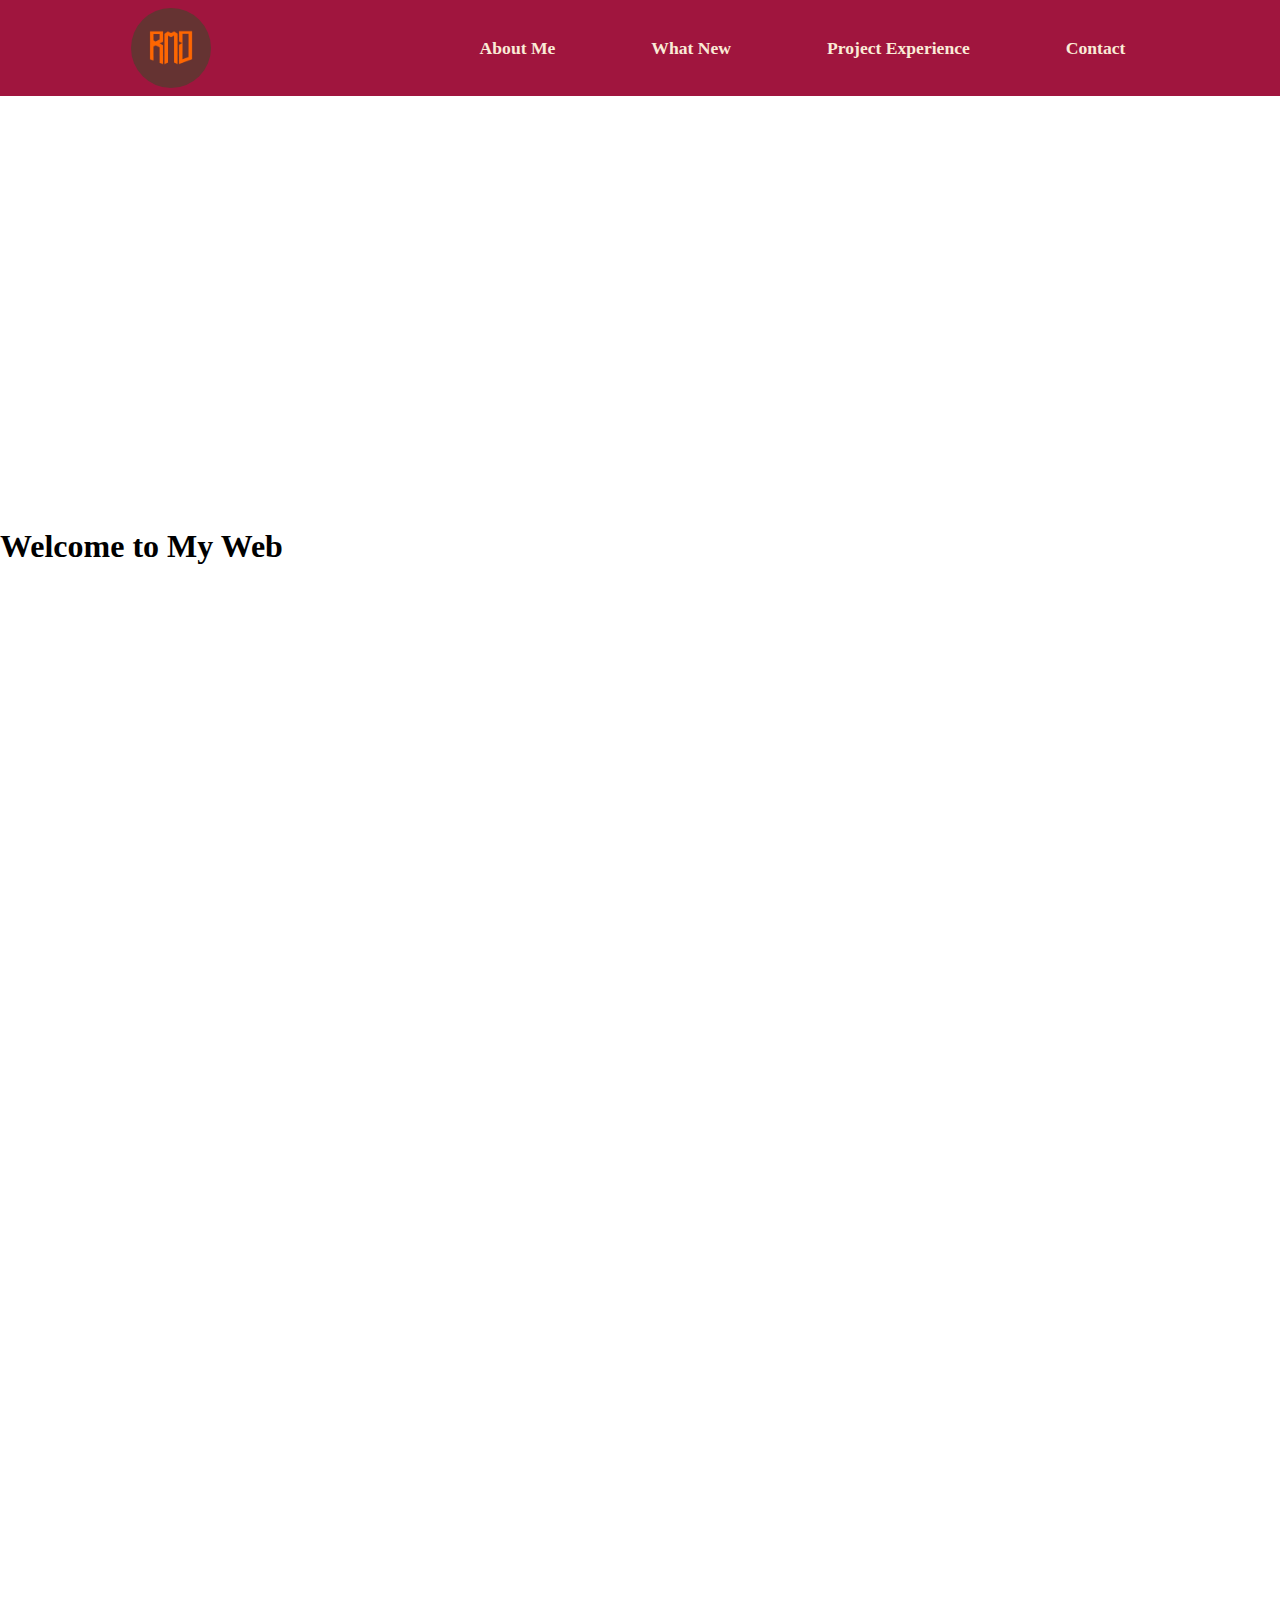
==== index.html @ 96b0b172 "commit pertama" ====
<!DOCTYPE html>
<html lang="en">
	<head>
		<meta charset="UTF-8" />
		<meta name="viewport" content="width=device-width, initial-scale=1.0" />
		<title>Portofolio</title>
		<link rel="stylesheet" href="style.css" />
	</head>
	<body>
		<nav>
			<img src="./img/Remando Logo - Merah.jpg" alt="" class="image" />
			<ul class="nav-list">
				<li><a class="list-items" href="">About Me</a></li>
				<li><a class="list-items" href="">What New</a></li>
				<li><a class="list-items" href="">Project Experience</a></li>
				<li><a class="list-items" href="">Contact</a></li>
			</ul>
		</nav>

      <section class="hero">
         <main class="content">
            <h1>Welcome to My Web</h1>
         </main>
      </section>

	</body>
</html>
---- style.css ----
*{
   margin: 0;
   padding: 0;
}
:root{
   --bg:#A0153E;
   --secondary:#cb5858;
   --third:green;
}

nav{
   display: flex;
   height: auto;
   width: auto;
   background-color: var(--bg);
   color: aliceblue;
   padding: 0.5rem;
   justify-content: space-around;
   align-items: center;
}
nav .image{
   border-radius: 50%;
   width: 80px;   
}
nav .nav-list{
   display: flex;
   gap: 3rem;
   list-style-type: none;
   flex-wrap: wrap;
   justify-content: center;
}
nav .nav-list .list-items{
   padding: 0.5rem 1.5rem;
   border-radius: 100px;
}
nav .nav-list .list-items:hover{
   background-color: var(--secondary);
}
nav .nav-list li a{
   font-size: 1.1rem;
   text-decoration: none;
   font-weight: 700;
   color: antiquewhite;
}
body{
   min-height: 100rem;
}
.hero{
   min-height: 100vh;
   display: flex;
   align-items: center;
   background-image: url();
   background-repeat: no-repeat;
   background-position: center;
   background-size: cover;
   position: relative;
}


@media screen and (max-width: 768px){
   nav{
      flex-direction: column;
   }
   nav .nav-list{
      margin-top: 1rem;
   }
   nav .nav-list .list-items{
      padding: 0.5rem 1.5rem;
   }
}
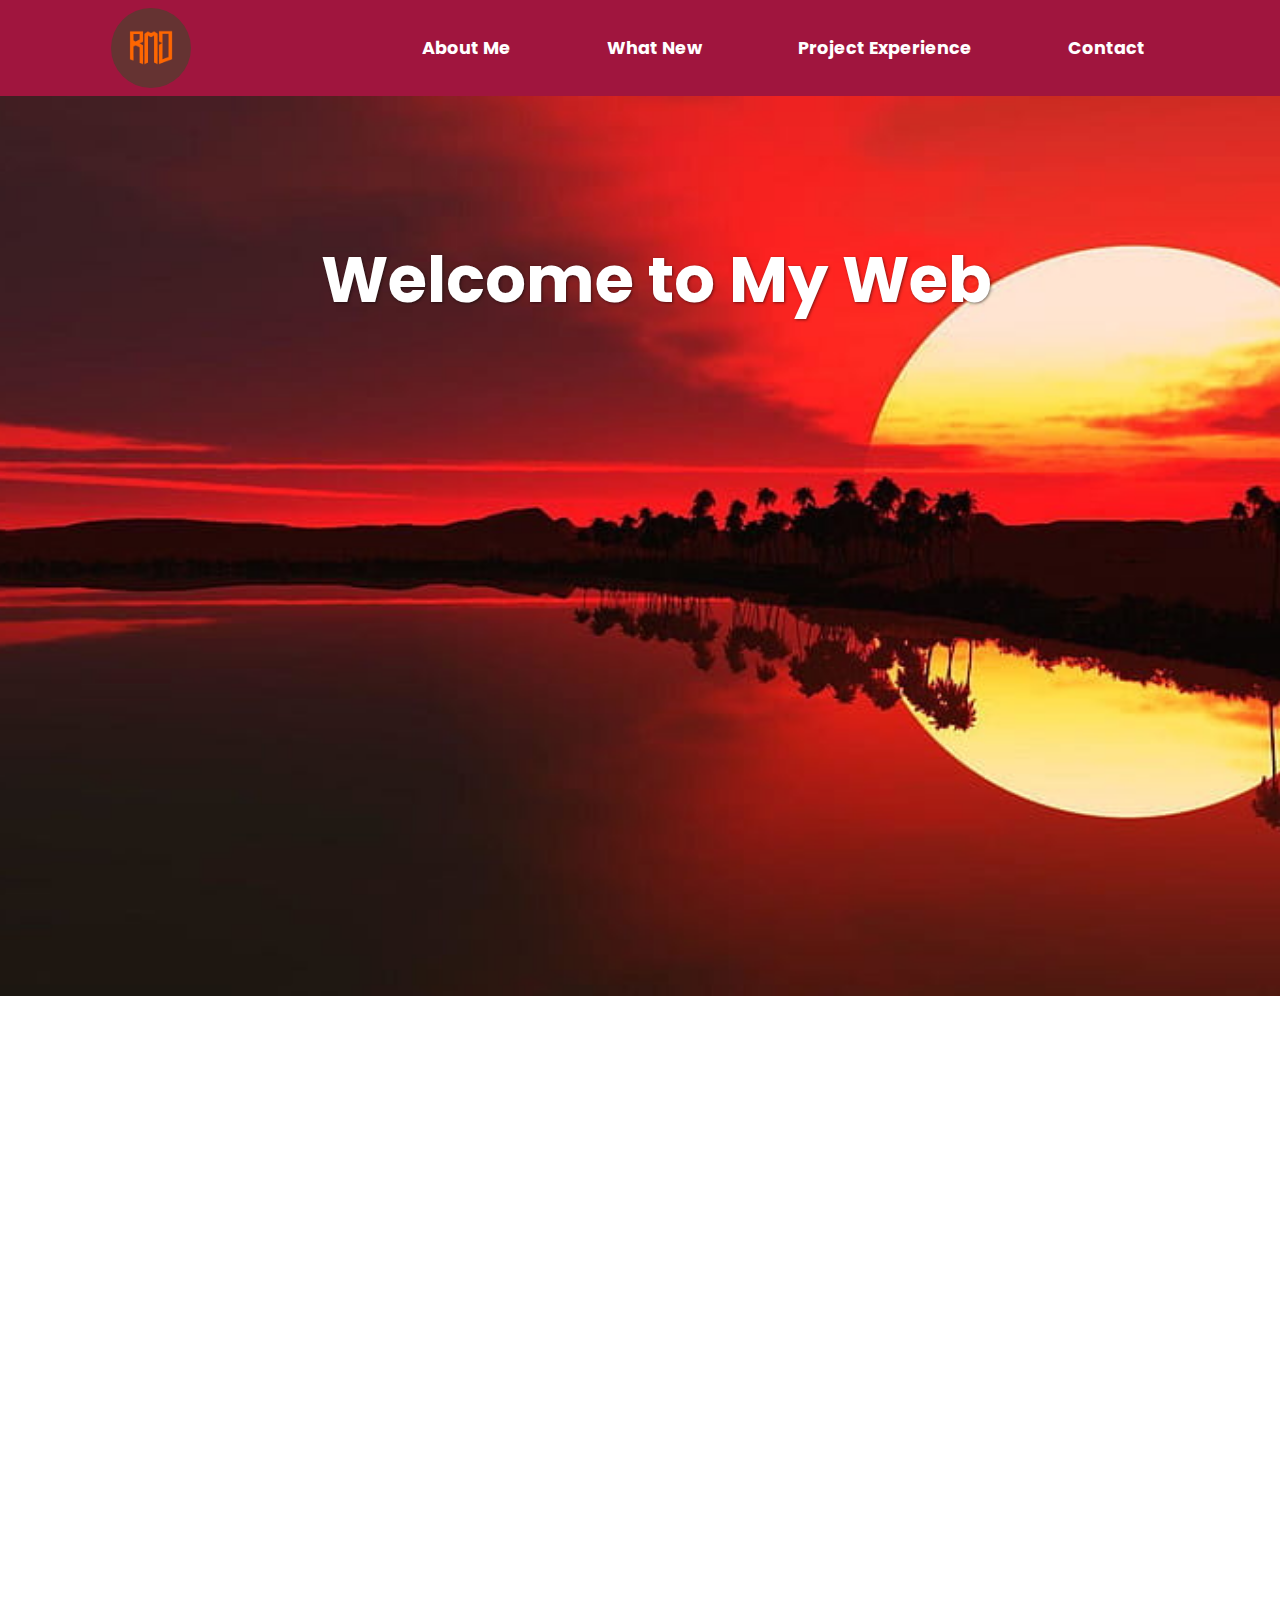
==== commit 50ef68e3: "bikin agar responsif yaa navigasinya..." ====
--- a/index.html
+++ b/index.html
@@ -5,6 +5,14 @@
 		<meta name="viewport" content="width=device-width, initial-scale=1.0" />
 		<title>Portofolio</title>
 		<link rel="stylesheet" href="style.css" />
+		<!-- Google Font-->
+		<link rel="preconnect" href="https://fonts.googleapis.com" />
+		<!-- Google Font - Poppins-->
+		<link rel="preconnect" href="https://fonts.gstatic.com" crossorigin />
+		<link
+			href="https://fonts.googleapis.com/css2?family=Poppins:ital,wght@0,400;0,500;0,700;1,400&family=Sacramento&family=Work+Sans:wght@100;400;600;700&display=swap"
+			rel="stylesheet"
+		/>
 	</head>
 	<body>
 		<nav>
@@ -17,11 +25,10 @@
 			</ul>
 		</nav>
 
-      <section class="hero">
-         <main class="content">
-            <h1>Welcome to My Web</h1>
-         </main>
-      </section>
-
+		<section class="hero">
+			<main class="content">
+				<h1>Welcome to My Web</h1>
+			</main>
+		</section>
 	</body>
 </html>
--- a/style.css
+++ b/style.css
@@ -5,7 +5,10 @@
 :root{
    --bg:#A0153E;
    --secondary:#cb5858;
-   --third:green;
+   --shadow:1px 1px 3px rgba(1, 1, 3, 0.5);
+}
+body{
+   font-family: "Poppins";
 }
 
 nav{
@@ -40,7 +43,7 @@
    font-size: 1.1rem;
    text-decoration: none;
    font-weight: 700;
-   color: antiquewhite;
+   color: white;
 }
 body{
    min-height: 100rem;
@@ -49,11 +52,26 @@
    min-height: 100vh;
    display: flex;
    align-items: center;
-   background-image: url();
+   background-image: url(./img/main-bg.jpg);
    background-repeat: no-repeat;
    background-position: center;
    background-size: cover;
    position: relative;
+}
+
+.hero .content{
+   width: 100%;
+   text-align: center;
+   position: fixed;
+   padding: 1rem;
+   top: 13.5rem;
+}
+
+.hero .content h1{
+   font-size: 4em;
+   color: white;
+   text-shadow: var(--shadow);
+   top: 150px;
 }
 
 
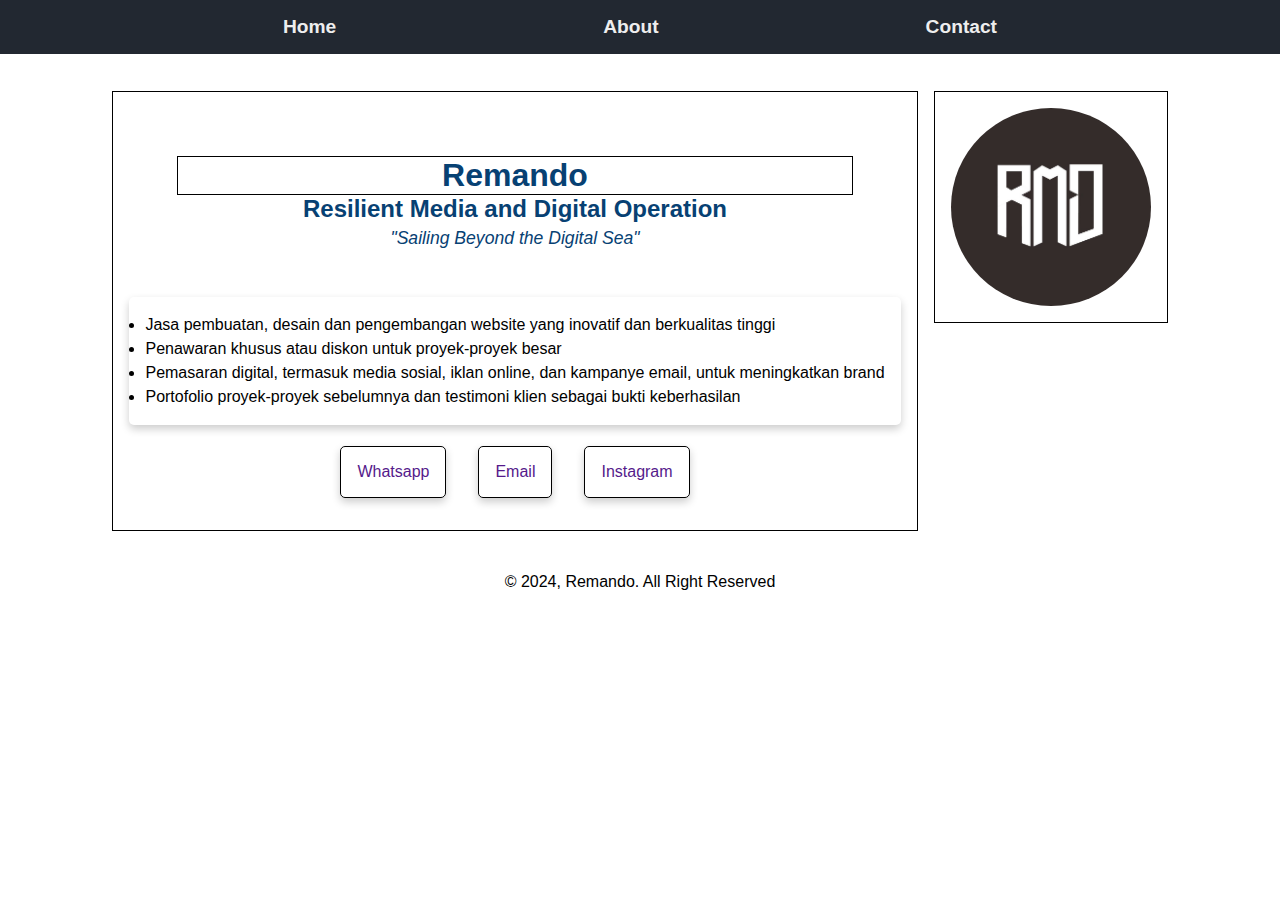
==== commit 97c9a462: "update terbaru" ====
--- a/index.html
+++ b/index.html
@@ -1,34 +1,76 @@
-<!DOCTYPE html>
-<html lang="en">
-	<head>
-		<meta charset="UTF-8" />
-		<meta name="viewport" content="width=device-width, initial-scale=1.0" />
-		<title>Portofolio</title>
-		<link rel="stylesheet" href="style.css" />
-		<!-- Google Font-->
-		<link rel="preconnect" href="https://fonts.googleapis.com" />
-		<!-- Google Font - Poppins-->
-		<link rel="preconnect" href="https://fonts.gstatic.com" crossorigin />
-		<link
-			href="https://fonts.googleapis.com/css2?family=Poppins:ital,wght@0,400;0,500;0,700;1,400&family=Sacramento&family=Work+Sans:wght@100;400;600;700&display=swap"
-			rel="stylesheet"
-		/>
-	</head>
-	<body>
-		<nav>
-			<img src="./img/Remando Logo - Merah.jpg" alt="" class="image" />
-			<ul class="nav-list">
-				<li><a class="list-items" href="">About Me</a></li>
-				<li><a class="list-items" href="">What New</a></li>
-				<li><a class="list-items" href="">Project Experience</a></li>
-				<li><a class="list-items" href="">Contact</a></li>
-			</ul>
-		</nav>
-
-		<section class="hero">
-			<main class="content">
-				<h1>Welcome to My Web</h1>
-			</main>
-		</section>
-	</body>
-</html>
+<!DOCTYPE html>
+<html lang="en">
+
+<head>
+    <meta charset="UTF-8">
+    <meta name="viewport" content="width=device-width, initial-scale=1.0">
+    <link rel="stylesheet" href="style.css">
+    <script src="script.js"></script>
+    <title>Remando-Web</title>
+</head>
+
+<body>
+    <!-- Bagian Header -->
+    <header>
+        <!-- Bagian Navbar -->
+        <nav>
+            <div class="list-container">
+                <ul>
+                    <li><a href="#">Home</a></li>
+                    <li><a href="#">About</a></li>
+                    <li><a href="#">Contact</a></li>
+                </ul>
+            </div>
+        </nav>
+    </header>
+
+    <!-- Bagian Content -->
+    <main class="content" id="content">
+        <article>
+            <div class="home" id="home">
+                <h2>Remando</h2>
+                <h4>Resilient Media and Digital Operation</h4>
+                <p>"Sailing Beyond the Digital Sea"</p>
+            </div>
+            <div class="about card" id="about">
+                <ul>
+                    <li>Jasa pembuatan, desain dan pengembangan website yang inovatif dan berkualitas tinggi</li>
+                    <li>Penawaran khusus atau diskon untuk proyek-proyek besar</li>
+                    <li>Pemasaran digital, termasuk media sosial, iklan online, dan kampanye email, untuk meningkatkan
+                        brand</li>
+                    <li>Portofolio proyek-proyek sebelumnya dan testimoni klien sebagai bukti keberhasilan</li>
+                </ul>
+            </div>
+            <div class="contact" id="contact">
+                <ul>
+                    <li class="card">
+                        <div>
+                            <a href="">Whatsapp</a>
+                        </div>
+                    </li>
+                    <li class="card">
+                        <div>
+                            <a href="">Email</a>
+                        </div>
+                    </li>
+                    <li class="card">
+                        <div>
+                            <a href="">Instagram</a>
+                        </div>
+                    </li>
+                </ul>
+            </div>
+        </article>
+        <aside>
+            <div class="aside" id="aside">
+                <img src="./asset/img/Remando Logo - Hitam.jpg" alt="">
+            </div>
+        </aside>
+    </main>
+    <!-- Bagian Footer  -->
+    <footer>
+        <p>&#169; 2024, Remando. All Right Reserved</p>
+    </footer>
+</body>
+
+</html>--- a/style.css
+++ b/style.css
@@ -1,89 +1,144 @@
-*{
-   margin: 0;
-   padding: 0;
-}
-:root{
-   --bg:#A0153E;
-   --secondary:#cb5858;
-   --shadow:1px 1px 3px rgba(1, 1, 3, 0.5);
-}
-body{
-   font-family: "Poppins";
-}
-
-nav{
-   display: flex;
-   height: auto;
-   width: auto;
-   background-color: var(--bg);
-   color: aliceblue;
-   padding: 0.5rem;
-   justify-content: space-around;
-   align-items: center;
-}
-nav .image{
-   border-radius: 50%;
-   width: 80px;   
-}
-nav .nav-list{
-   display: flex;
-   gap: 3rem;
-   list-style-type: none;
-   flex-wrap: wrap;
-   justify-content: center;
-}
-nav .nav-list .list-items{
-   padding: 0.5rem 1.5rem;
-   border-radius: 100px;
-}
-nav .nav-list .list-items:hover{
-   background-color: var(--secondary);
-}
-nav .nav-list li a{
-   font-size: 1.1rem;
-   text-decoration: none;
-   font-weight: 700;
-   color: white;
-}
-body{
-   min-height: 100rem;
-}
-.hero{
-   min-height: 100vh;
-   display: flex;
-   align-items: center;
-   background-image: url(./img/main-bg.jpg);
-   background-repeat: no-repeat;
-   background-position: center;
-   background-size: cover;
-   position: relative;
-}
-
-.hero .content{
-   width: 100%;
-   text-align: center;
-   position: fixed;
-   padding: 1rem;
-   top: 13.5rem;
-}
-
-.hero .content h1{
-   font-size: 4em;
-   color: white;
-   text-shadow: var(--shadow);
-   top: 150px;
-}
-
-
-@media screen and (max-width: 768px){
-   nav{
-      flex-direction: column;
-   }
-   nav .nav-list{
-      margin-top: 1rem;
-   }
-   nav .nav-list .list-items{
-      padding: 0.5rem 1.5rem;
-   }
-}
-
+* {
+    margin: 0;
+    padding: 0;
+    box-sizing: border-box;
+}
+
+:root {
+    --black:#222831;
+    --white:#EEEEEE;
+}
+
+.card {
+    box-shadow: 0 4px 8px 0 rgba(0, 0, 0, 0.2);
+    border-radius: 5px;
+}
+
+body {
+    font-family: Arial, Helvetica, sans-serif;
+    height: 100%;
+    background-color: var(--bg);
+}
+
+header .list-container {
+    width: 100%;
+    background-color: var(--black);
+    padding: 1rem;
+}
+
+header .list-container ul {
+    display: flex;
+    justify-content: space-evenly;
+}
+
+header .list-container li {
+    list-style-type: none;
+}
+
+header .list-container li a {
+    text-decoration: none;
+    color: var(--white);
+    font-weight: 700;
+    font-size: 1.2rem;
+}
+
+header .list-container li a:hover {
+    color: var(--secondary);
+}
+
+main.content {
+    padding: 2rem;
+    margin-top: 5px;
+    display: flex;
+    gap: 1rem;
+    justify-content: center;
+}
+
+article {
+    border: 1px solid black;
+    padding: 1rem;
+}
+
+main article .home {
+    color: #074173;
+    font-size: 1.1rem;
+    margin: 3rem;
+}
+
+main article .home h2 {
+    text-align: center;
+    border: 1px solid black;
+    font-size: 2rem;
+}
+
+main article .home h4 {
+    text-align: center;
+    font-size: 1.5rem;
+}
+
+main article .home p {
+    text-align: center;
+    font-style: italic;
+    margin-top: 5px;
+}
+
+main article .about {
+    padding: 1rem;
+}
+
+main article .about li {
+    line-height: 1.5rem;
+}
+
+main article .contact {
+    margin-top: 5px;
+    padding: 1rem;
+}
+
+main article .contact ul {
+    display: flex;
+    justify-content: center;
+    gap: 2rem;
+    list-style-type: none;
+}
+
+main article .contact li {
+    padding: 1rem;
+    border: 1px solid black;
+}
+
+main article .contact li a {
+    text-decoration: none;
+}
+
+main aside .aside {
+    border: 1px solid black;
+    justify-content: center;
+    display: flex;
+    padding: 1rem;
+}
+
+main aside .aside img {
+    width: 200px;
+    border-radius: 50%;
+}
+
+footer {
+        background-color:var(--bg);
+        color: var(--text);
+        padding: 10px;
+        text-align: center;
+        width: 100%;
+        bottom: 0;
+}
+
+
+@media(max-width:1100px) {
+    main.content {
+        display: block;
+    }
+
+    main aside .aside {
+        margin-top: 5px;
+    }
+}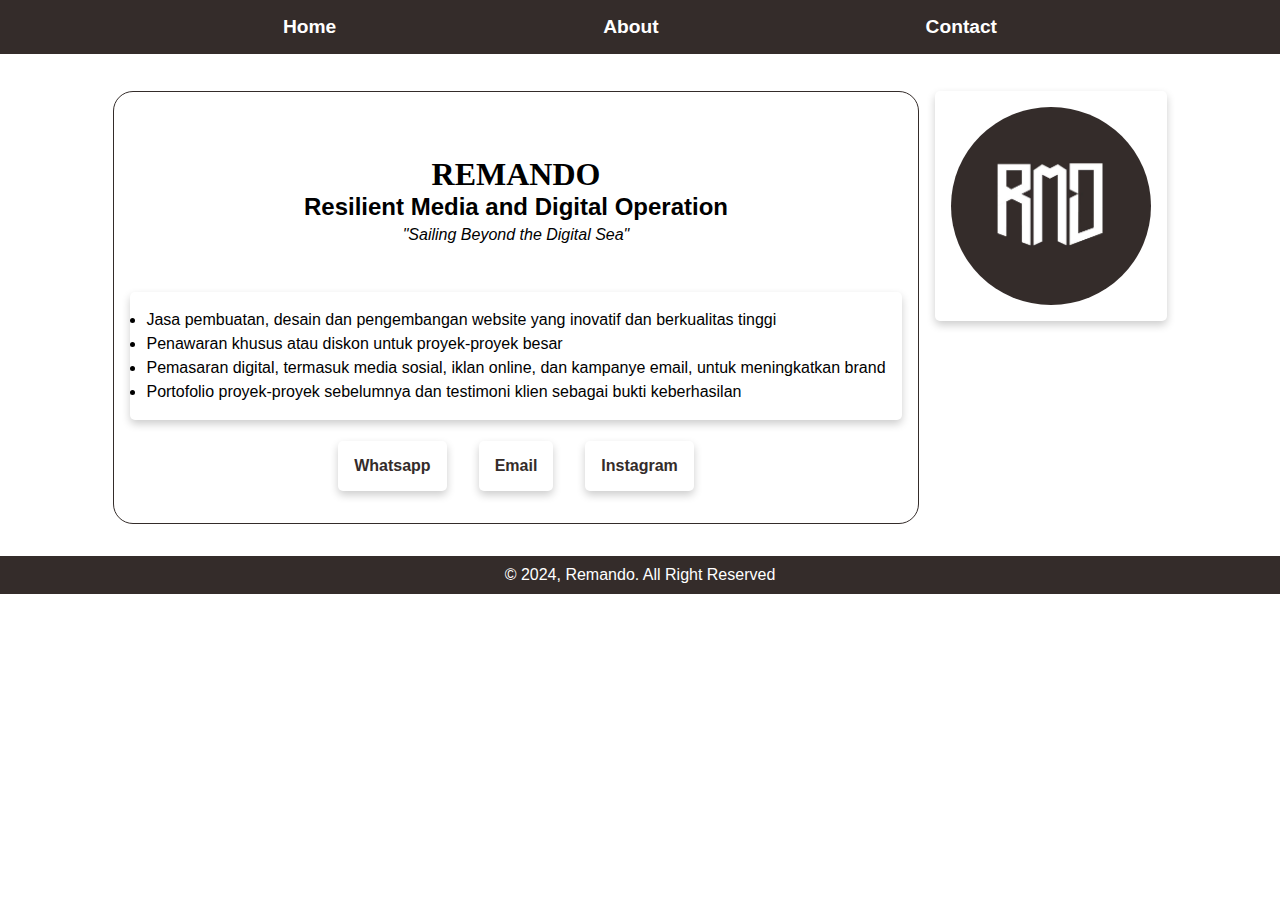
==== commit f8e1248a: "update terbaru" ====
--- a/index.html
+++ b/index.html
@@ -16,9 +16,9 @@
         <nav>
             <div class="list-container">
                 <ul>
-                    <li><a href="#">Home</a></li>
-                    <li><a href="#">About</a></li>
-                    <li><a href="#">Contact</a></li>
+                    <li><a href="#home">Home</a></li>
+                    <li><a href="#about">About</a></li>
+                    <li><a href="#contact">Contact</a></li>
                 </ul>
             </div>
         </nav>
@@ -45,24 +45,24 @@
                 <ul>
                     <li class="card">
                         <div>
-                            <a href="">Whatsapp</a>
+                            <a target="_blank" href="https://wa.me/+083135852840">Whatsapp</a>
                         </div>
                     </li>
                     <li class="card">
                         <div>
-                            <a href="">Email</a>
+                            <a target="_blank" href="mailto:rizqullahyusufrafly@gmail.com">Email</a>
                         </div>
                     </li>
                     <li class="card">
                         <div>
-                            <a href="">Instagram</a>
+                            <a target="_blank" href="https://instagram.com/rfly_rzqllh">Instagram</a>
                         </div>
                     </li>
                 </ul>
             </div>
         </article>
         <aside>
-            <div class="aside" id="aside">
+            <div class="aside card" id="aside">
                 <img src="./asset/img/Remando Logo - Hitam.jpg" alt="">
             </div>
         </aside>
--- a/style.css
+++ b/style.css
@@ -4,9 +4,8 @@
     box-sizing: border-box;
 }
 
-:root {
-    --black:#222831;
-    --white:#EEEEEE;
+:root{
+    --main:rgba(52,44,42,255);
 }
 
 .card {
@@ -16,13 +15,12 @@
 
 body {
     font-family: Arial, Helvetica, sans-serif;
-    height: 100%;
-    background-color: var(--bg);
+    height: 100vh;
 }
 
 header .list-container {
     width: 100%;
-    background-color: var(--black);
+    background-color:var(--main);
     padding: 1rem;
 }
 
@@ -36,14 +34,16 @@
 }
 
 header .list-container li a {
-    text-decoration: none;
-    color: var(--white);
+    color: white;
     font-weight: 700;
     font-size: 1.2rem;
+    text-decoration: none;
+    transition: 1s;
 }
 
 header .list-container li a:hover {
-    color: var(--secondary);
+    text-decoration: underline;
+    transform: rotate(-20deg);
 }
 
 main.content {
@@ -55,19 +55,19 @@
 }
 
 article {
-    border: 1px solid black;
+    border: 1px solid var(--main);
+    border-radius: 20px;
     padding: 1rem;
 }
 
 main article .home {
-    color: #074173;
-    font-size: 1.1rem;
     margin: 3rem;
 }
 
 main article .home h2 {
+    text-transform: uppercase;
     text-align: center;
-    border: 1px solid black;
+    font-family: Georgia, 'Times New Roman', Times, serif;
     font-size: 2rem;
 }
 
@@ -104,15 +104,19 @@
 
 main article .contact li {
     padding: 1rem;
-    border: 1px solid black;
 }
 
 main article .contact li a {
     text-decoration: none;
+    color: var(--main);
+    font-weight: 600;
+}
+
+main article .contact li a:hover {
+    color: black;
 }
 
 main aside .aside {
-    border: 1px solid black;
     justify-content: center;
     display: flex;
     padding: 1rem;
@@ -124,12 +128,11 @@
 }
 
 footer {
-        background-color:var(--bg);
-        color: var(--text);
+        background-color:var(--main);
+        color: white;
         padding: 10px;
         text-align: center;
-        width: 100%;
-        bottom: 0;
+
 }
 
 
